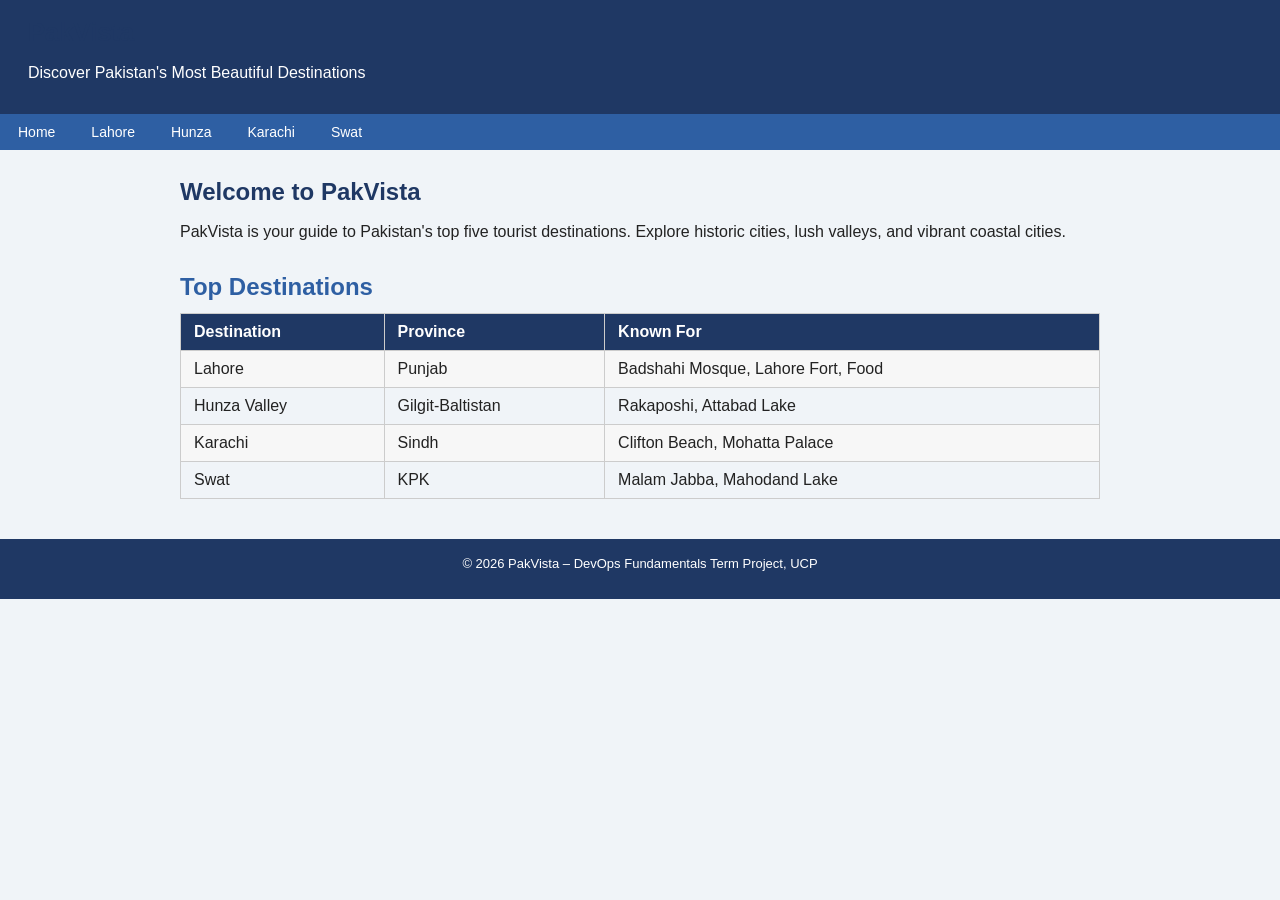
==== index.html @ 1bab248b "Add CI/CD workflows and initial project files" ====
<!DOCTYPE html>
<html lang="en">
	<head>
		<meta charset="UTF-8">
		<title>PakVista – Home</title>
		<link rel="stylesheet" href="style.css">
	</head>
	<body>
		<header>
			<h1>PakVista</h1>
			<p>Discover Pakistan's Most Beautiful Destinations</p>
		</header>
		<nav class="nav-bar">
			<a href="index.html">Home</a>
			<a href="lahore.html">Lahore</a>
			<a href="hunza.html">Hunza</a>
			<a href="karachi.html">Karachi</a>
			<a href="swat.html">Swat</a>
		</nav>
		<main>
			<section>
				<h1>Welcome to PakVista</h1>
				<p>
					PakVista is your guide to Pakistan's top five tourist destinations.
					Explore historic cities, lush valleys, and vibrant coastal cities.
				</p>
			</section>
			<section>
				<h2>Top Destinations</h2>
				<table>
					<tr>
						<th>Destination</th>
						<th>Province</th>
						<th>Known For</th>
					</tr>
					<tr>
						<td>Lahore</td>
						<td>Punjab</td>
						<td>Badshahi Mosque, Lahore Fort, Food</td>
					</tr>
					<tr>
						<td>Hunza Valley</td>
						<td>Gilgit-Baltistan</td>
						<td>Rakaposhi, Attabad Lake</td>
					</tr>
					<tr>
						<td>Karachi</td>
						<td>Sindh</td>
						<td>Clifton Beach, Mohatta Palace</td>
					</tr>
					<tr>
						<td>Swat</td>
						<td>KPK</td>
						<td>Malam Jabba, Mahodand Lake</td>
					</tr>
				</table>
			</section>
		</main>
		<footer>
			<p>&copy; 2026 PakVista – DevOps Fundamentals Term Project, UCP</p>
		</footer>
	</body>
</html>
---- style.css ----
:root {
	--navy: #1F3864;
	--blue: #2E5FA3;
	--green: #1D6A39;
	--light: #F0F4F8;
	--white: #FFFFFF;
	--text: #222222;
}

* {
	margin: 0;
	padding: 0;
	box-sizing: border-box;
}

body {
	font-family: Arial, sans-serif;
	background: var(--light);
	color: var(--text);
}

header {
	background: var(--navy);
	color: var(--white);
	padding: 18px 28px;
}

header h1 {
	font-size: 1.6rem;
}

nav.nav-bar {
	background: var(--blue);
	display: flex;
	gap: 0;
	flex-wrap: wrap;
}

nav.nav-bar a {
	color: var(--white);
	text-decoration: none;
	padding: 10px 18px;
	font-size: 14px;
}

nav.nav-bar a:hover {
	background: var(--navy);
}

main {
	max-width: 960px;
	margin: 28px auto;
	padding: 0 20px;
}

h1 {
	color: var(--navy);
	margin-bottom: 12px;
}

h2 {
	color: var(--blue);
	margin: 18px 0 8px;
}

h3 {
	color: var(--green);
	margin: 14px 0 6px;
}

p {
	line-height: 1.7;
	margin-bottom: 10px;
}

a {
	color: var(--blue);
}

section {
	margin-bottom: 28px;
}

table {
	width: 100%;
	border-collapse: collapse;
	margin-top: 12px;
}

th,
td {
	border: 1px solid #ccc;
	padding: 9px 13px;
	text-align: left;
}

th {
	background: var(--navy);
	color: var(--white);
}

tr:nth-child(even) {
	background: #f7f7f7;
}

.img-placeholder {
	width: 280px;
	height: 180px;
	border: 2px dashed #aaa;
	background: #e8ecf0;
	display: flex;
	align-items: center;
	justify-content: center;
	color: #888;
	font-size: 13px;
	margin: 10px 0;
}

footer {
	background: var(--navy);
	color: var(--white);
	text-align: center;
	padding: 14px;
	margin-top: 40px;
	font-size: 13px;
}

@media (max-width: 600px) {
	nav.nav-bar {
		flex-direction: column;
	}
}
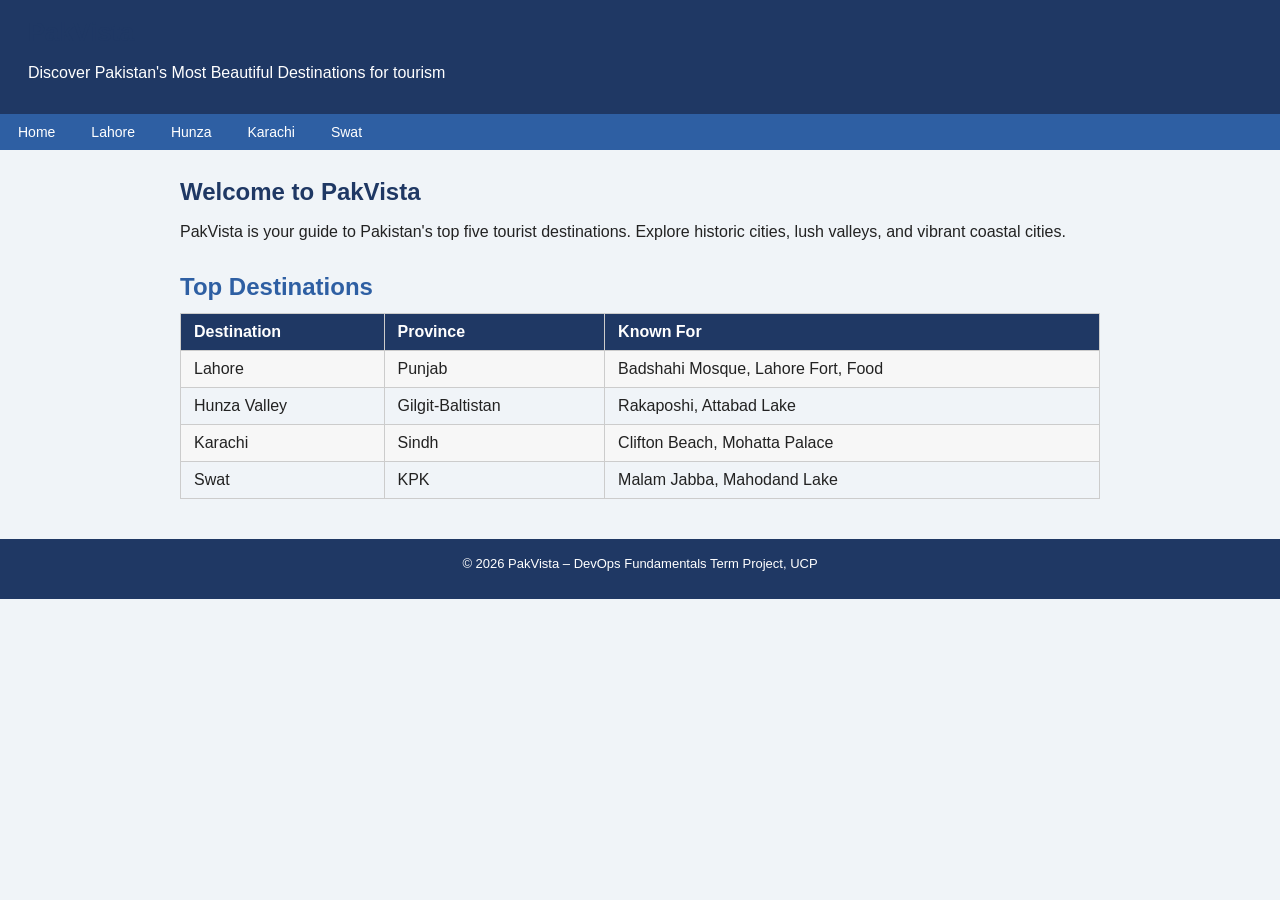
==== commit ab5a8aed: "Update header description to specify tourism focus" ====
--- a/index.html
+++ b/index.html
@@ -8,7 +8,7 @@
 	<body>
 		<header>
 			<h1>PakVista</h1>
-			<p>Discover Pakistan's Most Beautiful Destinations</p>
+			<p>Discover Pakistan's Most Beautiful Destinations for tourism</p>
 		</header>
 		<nav class="nav-bar">
 			<a href="index.html">Home</a>
